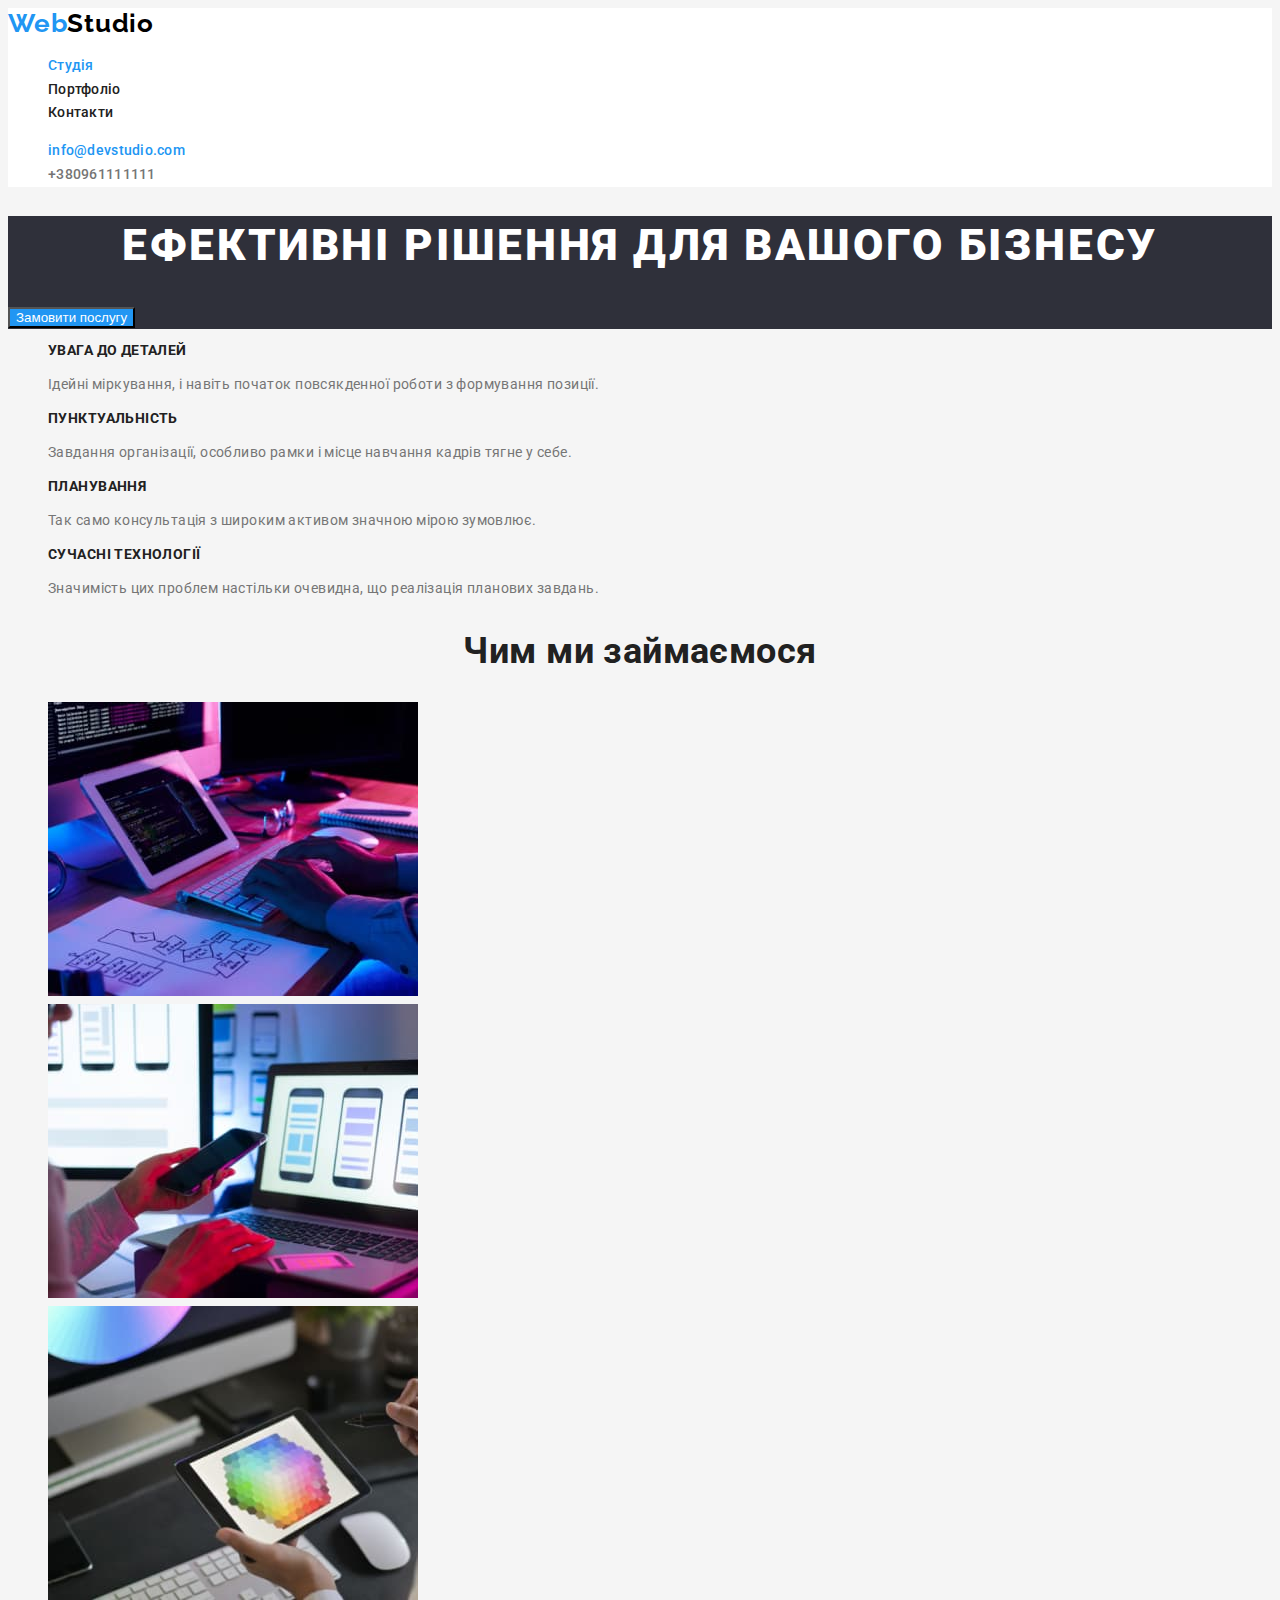
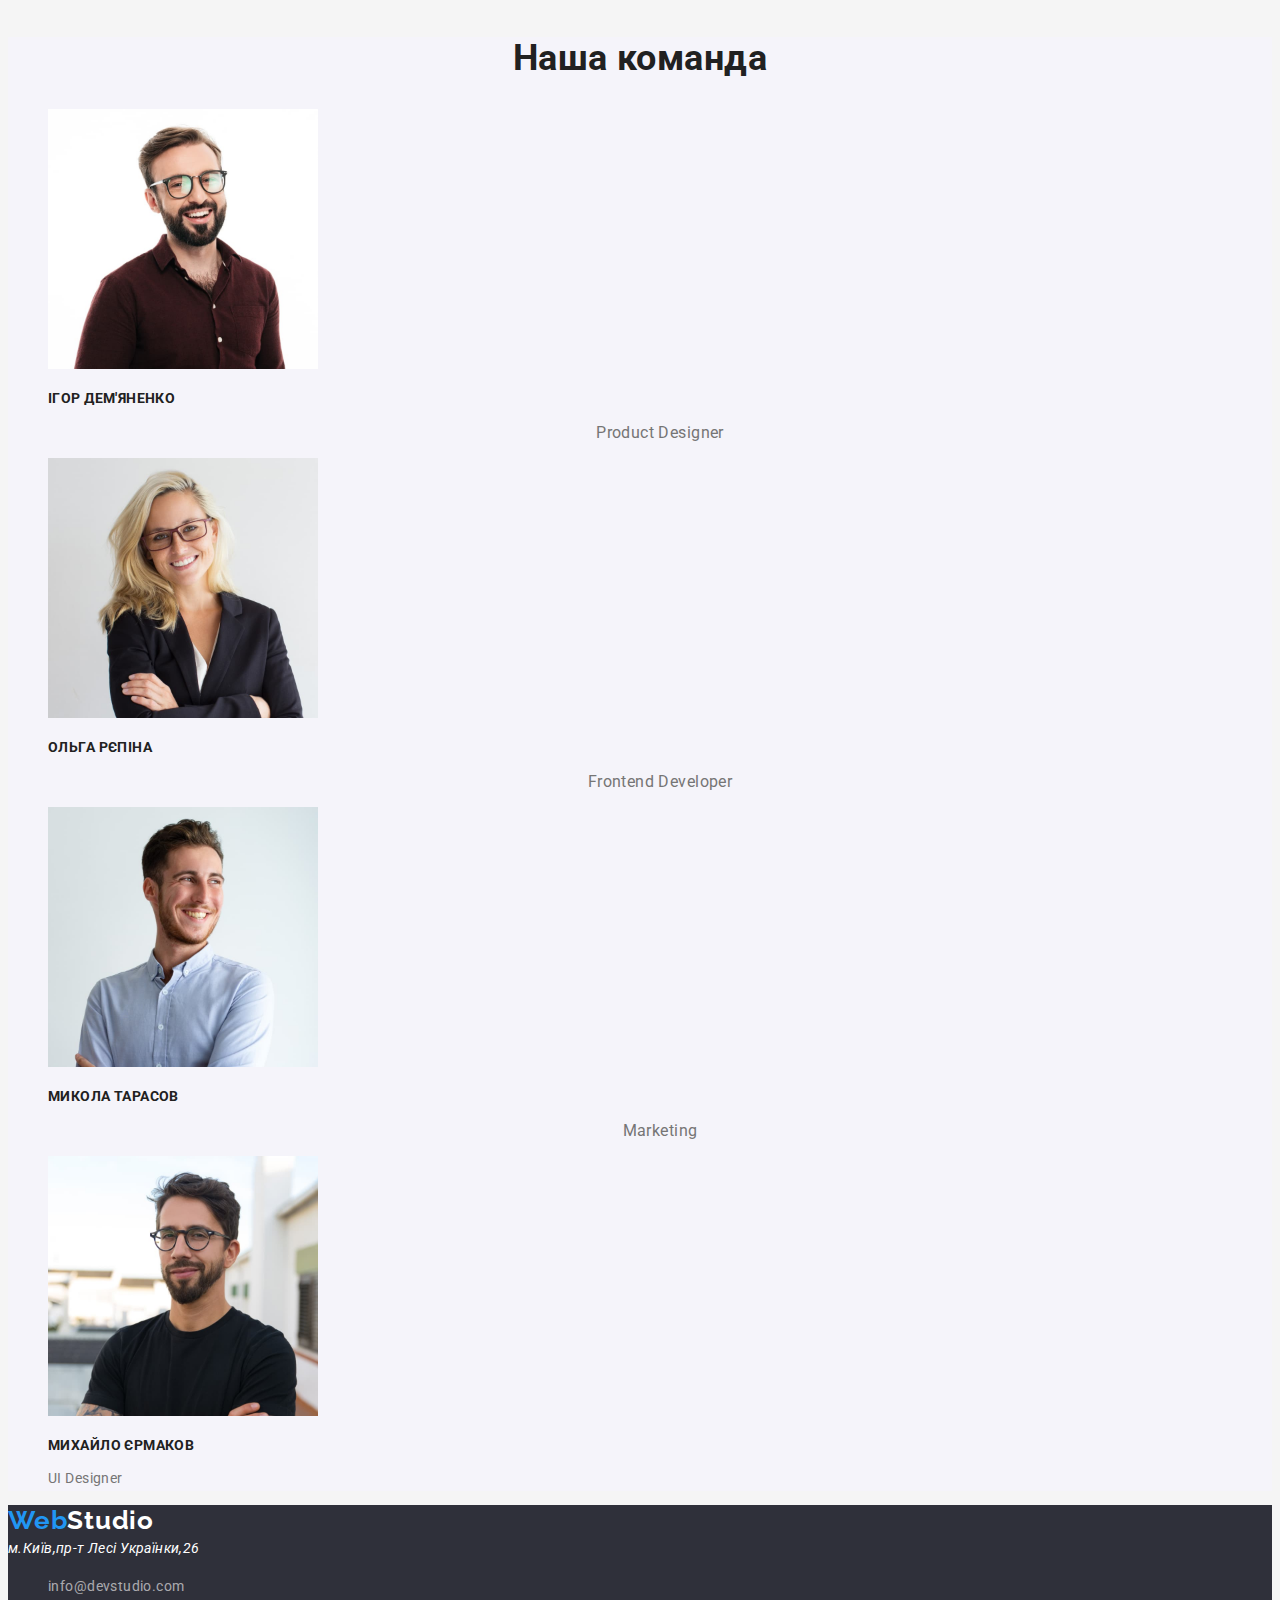
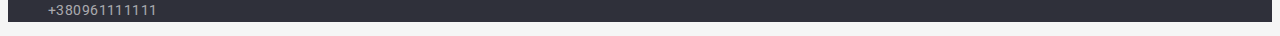
==== index.html @ 0781d9a3 "scc, portfolio.html  Fonts, color" ====
<!DOCTYPE html>
<html lang="uk">
  <head>
    <meta charset="UTF-8" />
    <meta http-equiv="X-UA-Compatible" content="IE=edge" />
    <meta name="viewport" content="width=device-width, initial-scale=1.0" />
    <title>Document</title>
    <link rel="preconnect" href="https://fonts.googleapis.com">
<link rel="preconnect" href="https://fonts.gstatic.com" crossorigin>
<link href="https://fonts.googleapis.com/css2?family=Raleway:wght@700&family=Roboto:wght@400;500;700;900&display=swap" rel="stylesheet">
    <link rel="stylesheet" href="./css/styles.css"/>
  </head>
  <body class="page">
    <header class="page-header">
      <nav>
        <a href="/" class="logo-link link"><span class="logo">Web</span>Studio</a>

        <ul class="site-nav list">
          <li><a href="/" class="site-nav link current">Студія</a></li>
          <li><a href="./portfolio.html" class="site-nav link">Портфоліо</a></li>
          <li><a href="#" class="site-nav link">Контакти</a></li>
        </ul>
      </nav>
      <ul class="contacts list">
        <li><a href="mailto:info@devstudio.com" class="contacts-mail link">info@devstudio.com</a></li>
        <li><a href="tel:+380961111111" class="contacts-tel link">+380961111111</a></li>
      </ul>
    </header>
    <main>
      <section class="hero section">
        <h1 class="hero-title">Ефективні рішення для вашого бізнесу</h1>
        <button type="button" class="button">Замовити послугу</button>
      </section>
      <section class="feature-section ">
      <h2 hidden class="feature-title">Опис якостей студії</h2>
      <ul class="feature list">
        <li>
          <h3 class="title">УВАГА ДО ДЕТАЛЕЙ</h3>
          <p>
            Ідейні міркування, і навіть початок повсякденної роботи з формування
            позиції.
          </p>
        </li>
        <li>
          <h3 class="title">ПУНКТУАЛЬНІСТЬ</h3>
          <p>
            Завдання організації, особливо рамки і місце навчання кадрів тягне у
            себе.
          </p>
        </li>
        <li>
          <h3 class="title">ПЛАНУВАННЯ</h3>
          <p>Так само консультація з широким активом значною мірою зумовлює.</p>
        </li>
        <li>
          <h3 class="title">СУЧАСНІ ТЕХНОЛОГІЇ</h3>
          <p>
            Значимість цих проблем настільки очевидна, що реалізація планових
            завдань.
          </p>
        </li>
      </ul>
    </section>
      <section class="work">
        <h2 class="work-title">Чим ми займаємося</h2>
        <ul class="list">
          <li><img src="./img/computer.jpg" alt="комп'ютер" width="370" /></li>
          <li><img src="./img/mobile.jpg" alt="мобільний" width="370" /></li>
          <li><img src="./img/tablet.jpg" alt="планшет" width="370" /></li>
        </ul>
      </section>
      <section class="team">
        <h2 class="team-title">Наша команда</h2>
        <ul class="list">
          <li>
            <a href="#"
              ><img src="./img/productdesigner.jpg" alt="дизайнер" width="270"
            /></a>
            <h3 class="title">Ігор Дем'яненко</h3>
            <p class="team-text">Product Designer</p>
          </li>
          <li>
            <a href="#"
              ><img
                src="./img/frontenddeveloper.jpg"
                alt="фронтендрозробник"
                width="270"
            /></a>
            <h3 class="title">Ольга Рєпіна</h3>
            <p class="team-text">Frontend Developer</p>
          </li>
          <li>
            <a href="#"
              ><img
                src="./img/marketing.jpg"
                alt="менеджер з маркетингу"
                width="270"
            /></a>
            <h3 class="title">Микола Тарасов</h3>
            <p class="team-text">Marketing</p>
          </li>
          <li>
            <a href="#"
              ><img src="./img/uidesigner.jpg" alt="дизайнер" width="270"
            /></a>
            <h3 class="title">Михайло Єрмаков</h3>
            <p>UI Designer</p>
          </li>
        </ul>
      </section>
    </main>
    <footer class="footer">
      <a href="/" class="logo-link link"><span class="logo">Web</span>Studio</a>
      <address>
        <a
          href="https://goo.gl/maps/CPtM"
          target="_blank"
          rel="noopener noreferre nofollow"
          class="link-footer link"
          >м.Київ,пр-т Лесі Українки,26</a
        >
      </address>
      <ul class="footer-contacts list">
        <li><a href="mailto:info@devstudio.com" class="footer-mail link">info@devstudio.com</a></li>
        <li><a href="tel:+380961111111" class="footer-tel link">+380961111111</a></li>
      </ul>
    </footer>
  </body>
</html>
---- css/styles.css ----
/* вторичный цвет #212121 */
/* цвет основного текста #757575 */
/* белый #FFFFFF */
/* акцент #2196F3 */
/* вторичный цвет фона #2F303A */
/* bcg team #F5F4FA */
/* main bcg #F5F5F5 */
:root{
    --primary-text-color: #757575;
    --title-text-color:  #212121;
    --acent-color: #2196F3;
    --primary-white-color: #FFFFFF;
}
.page {
    background-color: #F5F5F5;
    color: var(--primary-text-color);
    font-family: Roboto, sans-serif;
    font-style: normal;
    font-size: 14px;
    line-height: 1.7;
    letter-spacing: 0.03em;
}
.list{
    list-style: none;
}
.link{
    text-decoration: none;
}
.title{
    color: var(--title-text-color);
    font-weight: 700;
    font-size: 14px;
    line-height: 1.14;
    letter-spacing: 0.03em;
    text-transform: uppercase;
}
/* header */

.logo {
    color: var(--acent-color);
}
.logo-link{
    color: #000000;
    font-family: Raleway, sans-serif;
    font-weight: 700;
    font-size: 26px;
    line-height: 1.19;
    letter-spacing: 0.03em;
}
.page-header {
    background-color: var(--primary-white-color);
}
.site-nav.link.current{
    color: var(--acent-color);
}
.site-nav.link{
    color: #212121;
    font-family: Roboto, sans-serif;
    font-style: normal;
    font-weight: 500;
    font-size: 14px;
    line-height: 1.14;
    letter-spacing: 0.02em;
}
.site-nav.link:hover, .site-nav.link:focus{
    color: var(--acent-color);
}
.contacts-mail{
    color: var(--acent-color);
    font-weight: 500;
    font-size: 14px;
    line-height: 1.14;
    letter-spacing: 0.02em;
}
.contacts-mail:hover, .contacts-mail:focus{
    color: var(--primary-text-color);
}
.contacts-tel{
    color: var(--primary-text-color);
    font-weight: 500;
    font-size: 14px;
    line-height: 1.14;
    letter-spacing: 0.02em;
}
.contacts-tel:hover, .contacts-tel:focus{
    color: var(--acent-color);
}

/* Hero */
.hero{
    background-color: #2F303A;
}
.hero-title{
    color: var(--primary-white-color);
    font-weight: 900;
    font-size: 44px;
    line-height: 1.36;
    text-align: center;
    letter-spacing: 0.06em;
    text-transform: uppercase;
}
.button{
    color: var(--primary-white-color);
    background-color: var(--acent-color);
}
.button:hover, .button:focus{
    color: var(--acent-color);
    background-color: var(--primary-white-color);
}
/* Feature */
/* Work */
.work-title{
    color: var(--title-text-color);
    font-weight: 700;
    font-size: 36px;
    line-height: 1.17;
    text-align: center;
}
/* team */
.team{
    background-color: #F5F4FA;
}
.team-title{
    color: var(--title-text-color);
    font-weight: 700;
    font-size: 36px;
    line-height: 1.17;
    text-align: center;
}
.team-text{
    font-size: 16px;
    line-height: 1.1875;
    text-align: center;
}
/* footer */
.footer{
    background-color: #2F303A;
}
.link-footer{
    color: var(--primary-white-color);
}
.link-footer:hover, .link-footer:focus{
    color: var(--acent-color);
}
.footer-mail,.footer-tel{
    color: rgba(255, 255, 255, 0.6);
    ;
}
.footer-mail:focus, .footer-mail:hover,
.footer-tel:hover, .footer-tel:focus{
    color: var(--acent-color)
}
.footer > .logo-link{
color: var(--primary-white-color);
}
/* Portfolio */
.button-example:hover, .button-example:focus{
    color: var(--primary-white-color);
    background-color: var(--acent-color);}
.title-examples
{
    font-weight: 700;
    font-size: 18px;
    line-height: 2;
    letter-spacing: 0.06em;
    color: #212121;
}
.text{
    font-size: 16px;
    line-height: 1.875;
}
.hero-menu{
    background-color: #fff;
}
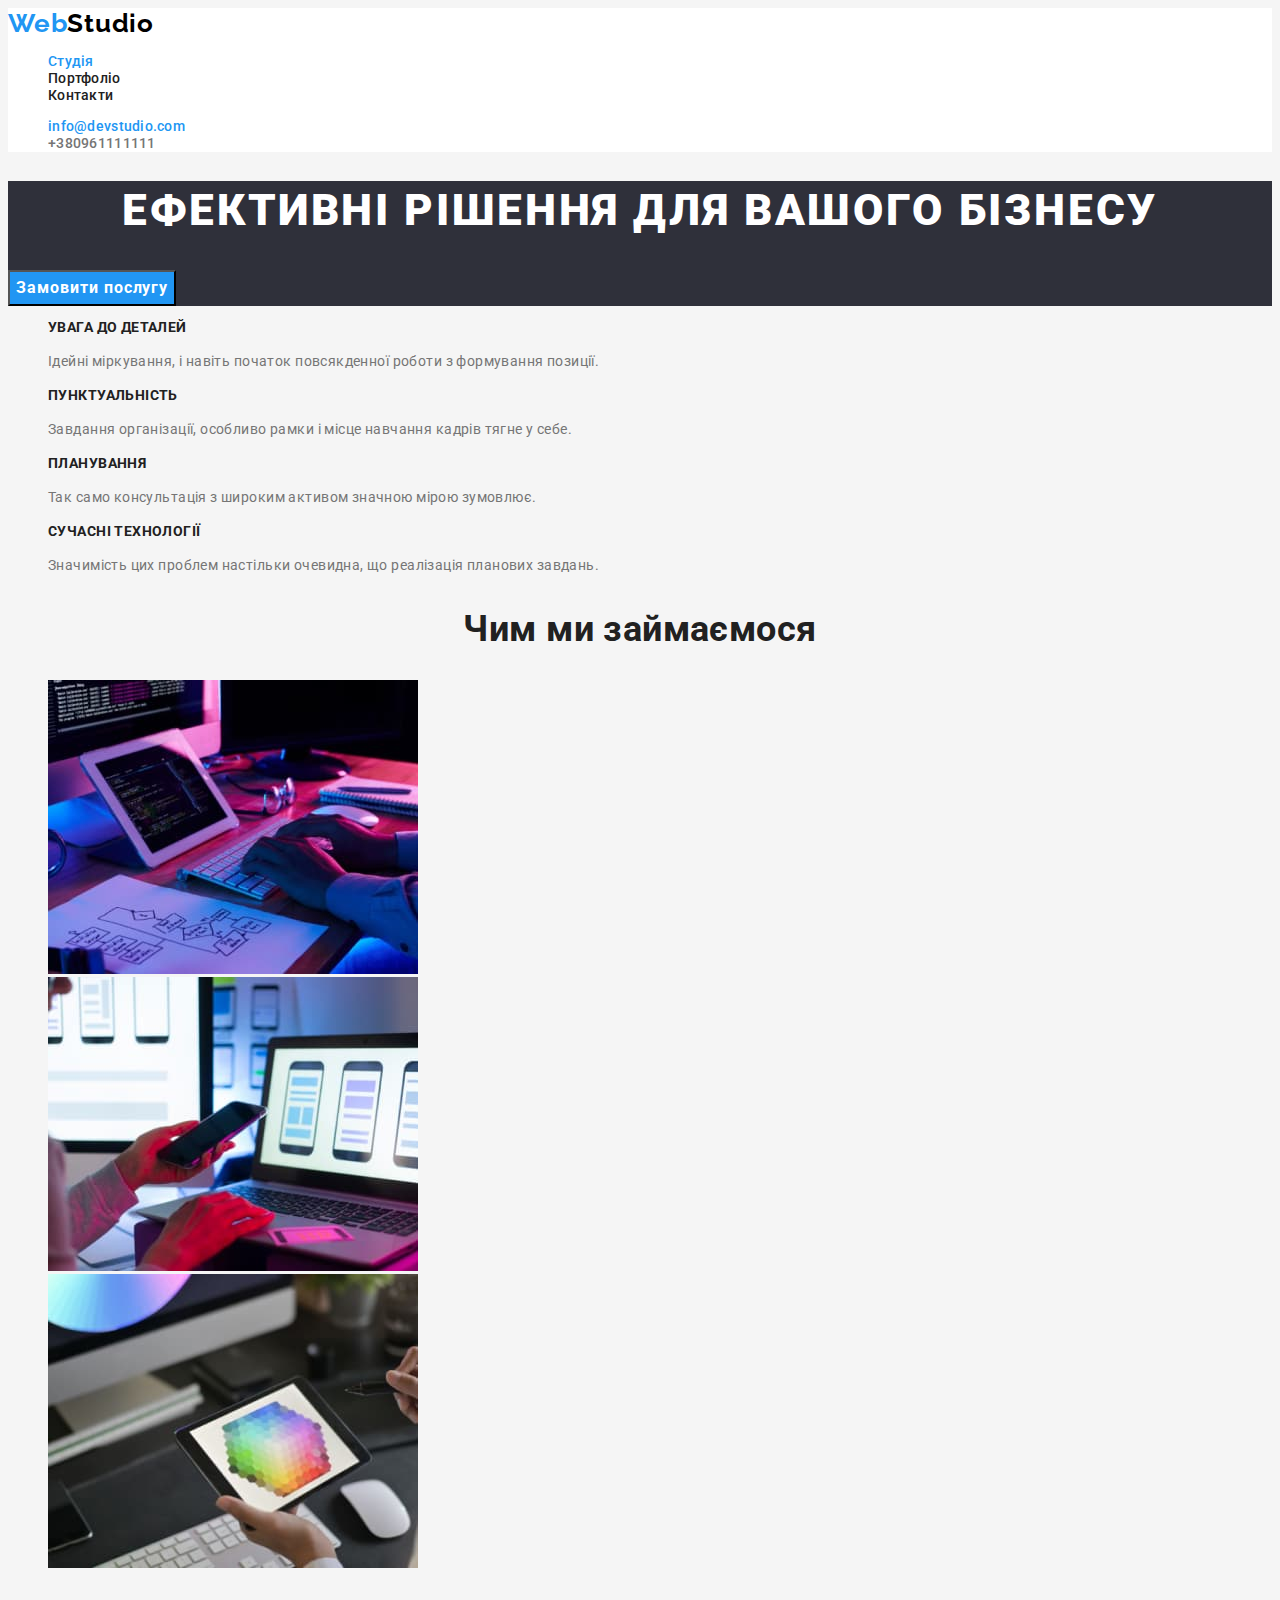
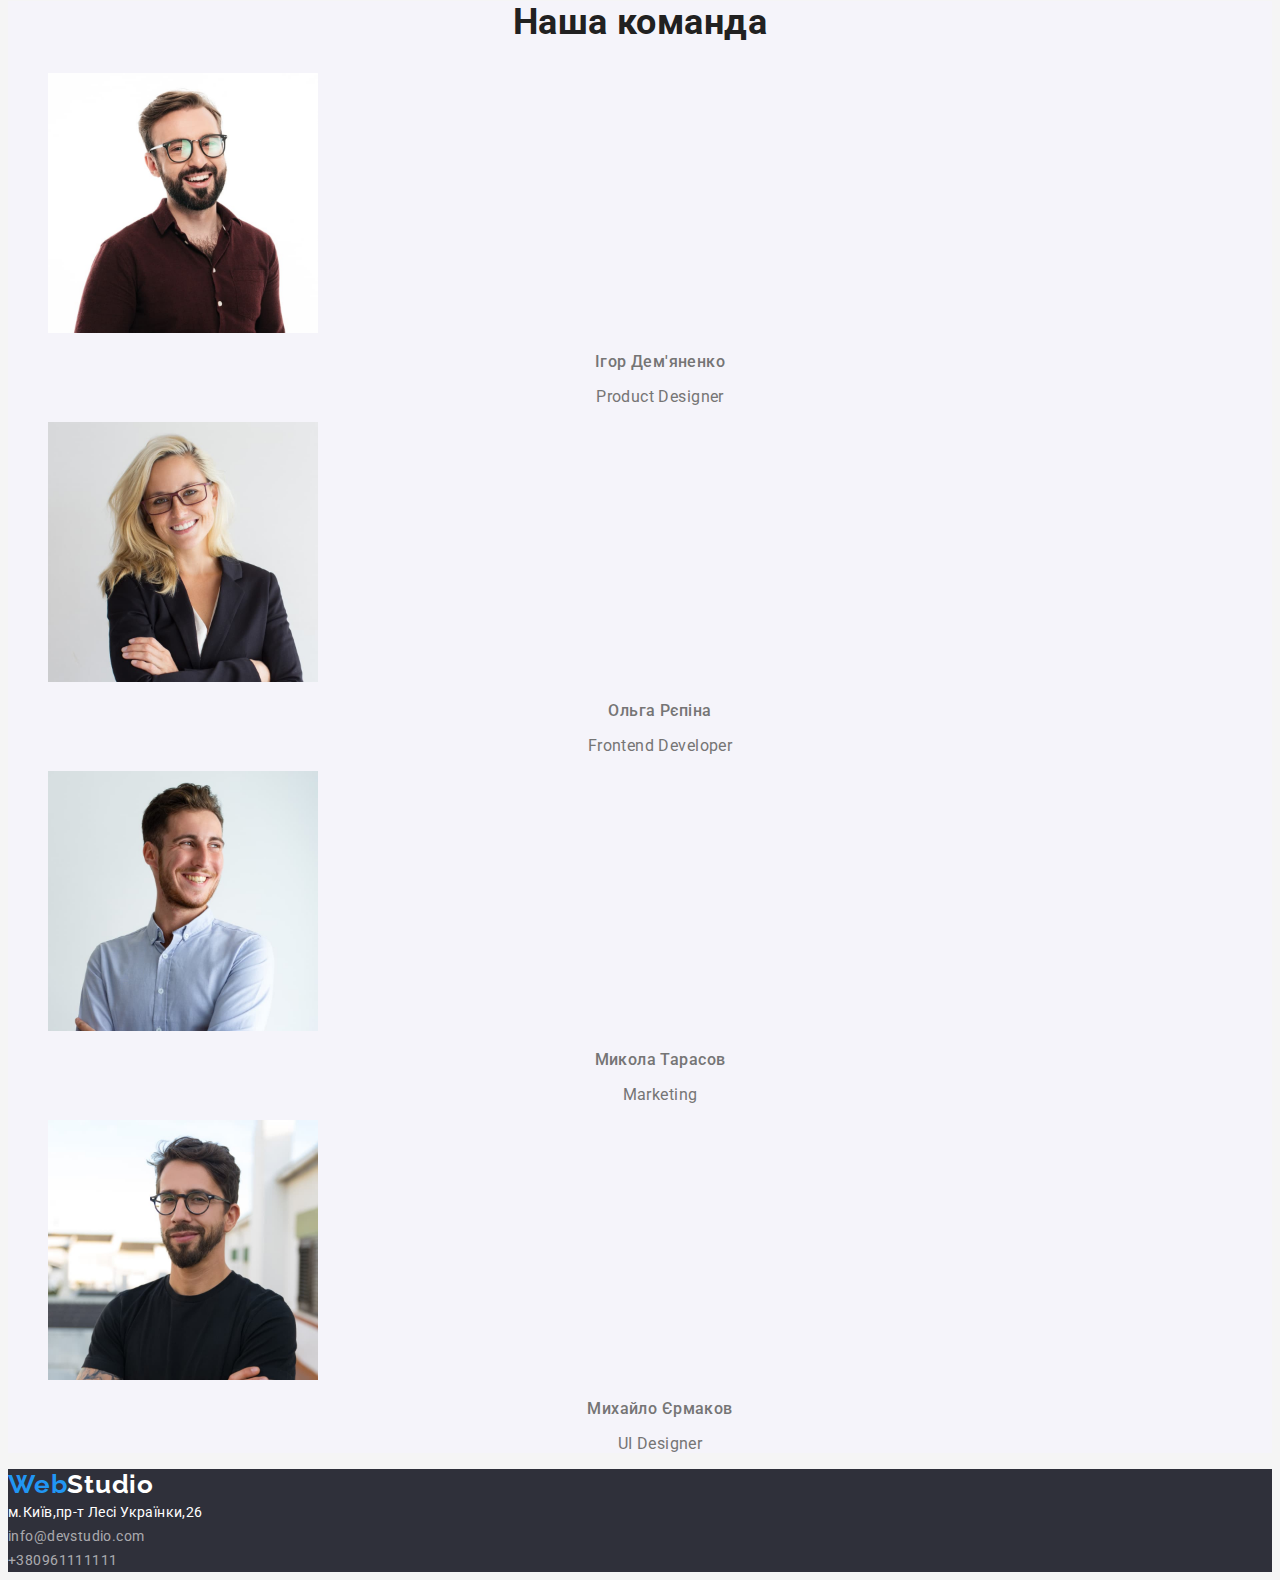
==== commit 7569eab6: "title correction" ====
--- a/index.html
+++ b/index.html
@@ -5,25 +5,40 @@
     <meta http-equiv="X-UA-Compatible" content="IE=edge" />
     <meta name="viewport" content="width=device-width, initial-scale=1.0" />
     <title>Document</title>
-    <link rel="preconnect" href="https://fonts.googleapis.com">
-<link rel="preconnect" href="https://fonts.gstatic.com" crossorigin>
-<link href="https://fonts.googleapis.com/css2?family=Raleway:wght@700&family=Roboto:wght@400;500;700;900&display=swap" rel="stylesheet">
-    <link rel="stylesheet" href="./css/styles.css"/>
+    <link rel="preconnect" href="https://fonts.googleapis.com" />
+    <link rel="preconnect" href="https://fonts.gstatic.com" crossorigin />
+    <link
+      href="https://fonts.googleapis.com/css2?family=Raleway:wght@700&family=Roboto:wght@400;500;700;900&display=swap"
+      rel="stylesheet"
+    />
+    <link rel="stylesheet" href="./css/styles.css" />
   </head>
   <body class="page">
     <header class="page-header">
       <nav>
-        <a href="/" class="logo-link link"><span class="logo">Web</span>Studio</a>
+        <a href="./index.html" class="logo-link link"
+          ><span class="logo">Web</span>Studio</a
+        >
 
         <ul class="site-nav list">
-          <li><a href="/" class="site-nav link current">Студія</a></li>
-          <li><a href="./portfolio.html" class="site-nav link">Портфоліо</a></li>
+          <li><a href="./index.html class="text"" class="site-nav link current">Студія</a></li>
+          <li>
+            <a href="./portfolio.html" class="site-nav link">Портфоліо</a>
+          </li>
           <li><a href="#" class="site-nav link">Контакти</a></li>
         </ul>
       </nav>
       <ul class="contacts list">
-        <li><a href="mailto:info@devstudio.com" class="contacts-mail link">info@devstudio.com</a></li>
-        <li><a href="tel:+380961111111" class="contacts-tel link">+380961111111</a></li>
+        <li>
+          <a href="mailto:info@devstudio.com" class="contacts-mail link"
+            >info@devstudio.com</a
+          >
+        </li>
+        <li>
+          <a href="tel:+380961111111" class="contacts-tel link"
+            >+380961111111</a
+          >
+        </li>
       </ul>
     </header>
     <main>
@@ -31,36 +46,38 @@
         <h1 class="hero-title">Ефективні рішення для вашого бізнесу</h1>
         <button type="button" class="button">Замовити послугу</button>
       </section>
-      <section class="feature-section ">
-      <h2 hidden class="feature-title">Опис якостей студії</h2>
-      <ul class="feature list">
-        <li>
-          <h3 class="title">УВАГА ДО ДЕТАЛЕЙ</h3>
-          <p>
-            Ідейні міркування, і навіть початок повсякденної роботи з формування
-            позиції.
-          </p>
-        </li>
-        <li>
-          <h3 class="title">ПУНКТУАЛЬНІСТЬ</h3>
-          <p>
-            Завдання організації, особливо рамки і місце навчання кадрів тягне у
-            себе.
-          </p>
-        </li>
-        <li>
-          <h3 class="title">ПЛАНУВАННЯ</h3>
-          <p>Так само консультація з широким активом значною мірою зумовлює.</p>
-        </li>
-        <li>
-          <h3 class="title">СУЧАСНІ ТЕХНОЛОГІЇ</h3>
-          <p>
-            Значимість цих проблем настільки очевидна, що реалізація планових
-            завдань.
-          </p>
-        </li>
-      </ul>
-    </section>
+      <section class="feature-section">
+        <h2 hidden class="feature-title">Опис якостей студії</h2>
+        <ul class="feature list">
+          <li>
+            <h3 class="title">УВАГА ДО ДЕТАЛЕЙ</h3>
+            <p class="text-title">
+              Ідейні міркування, і навіть початок повсякденної роботи з
+              формування позиції.
+            </p>
+          </li>
+          <li>
+            <h3 class="title">ПУНКТУАЛЬНІСТЬ</h3>
+            <p class="text-title">
+              Завдання організації, особливо рамки і місце навчання кадрів тягне
+              у себе.
+            </p>
+          </li>
+          <li>
+            <h3 class="title">ПЛАНУВАННЯ</h3>
+            <p class="text-title">
+              Так само консультація з широким активом значною мірою зумовлює.
+            </p>
+          </li>
+          <li>
+            <h3 class="title">СУЧАСНІ ТЕХНОЛОГІЇ</h3>
+            <p class="text-title">
+              Значимість цих проблем настільки очевидна, що реалізація планових
+              завдань.
+            </p>
+          </li>
+        </ul>
+      </section>
       <section class="work">
         <h2 class="work-title">Чим ми займаємося</h2>
         <ul class="list">
@@ -76,7 +93,7 @@
             <a href="#"
               ><img src="./img/productdesigner.jpg" alt="дизайнер" width="270"
             /></a>
-            <h3 class="title">Ігор Дем'яненко</h3>
+            <h3 class="title-people">Ігор Дем'яненко</h3>
             <p class="team-text">Product Designer</p>
           </li>
           <li>
@@ -86,7 +103,7 @@
                 alt="фронтендрозробник"
                 width="270"
             /></a>
-            <h3 class="title">Ольга Рєпіна</h3>
+            <h3 class="title-people">Ольга Рєпіна</h3>
             <p class="team-text">Frontend Developer</p>
           </li>
           <li>
@@ -96,33 +113,38 @@
                 alt="менеджер з маркетингу"
                 width="270"
             /></a>
-            <h3 class="title">Микола Тарасов</h3>
+            <h3 class="title-people">Микола Тарасов</h3>
             <p class="team-text">Marketing</p>
           </li>
           <li>
             <a href="#"
               ><img src="./img/uidesigner.jpg" alt="дизайнер" width="270"
             /></a>
-            <h3 class="title">Михайло Єрмаков</h3>
-            <p>UI Designer</p>
+            <h3 class="title-people">Михайло Єрмаков</h3>
+            <p class="team-text">UI Designer</p>
           </li>
         </ul>
       </section>
     </main>
     <footer class="footer">
-      <a href="/" class="logo-link link"><span class="logo">Web</span>Studio</a>
+      <a href="./index.html" class="logo-link link"><span class="logo">Web</span>Studio</a>
       <address>
-        <a
-          href="https://goo.gl/maps/CPtM"
+        
+         <a href="https://goo.gl/maps/CPtM"
           target="_blank"
           rel="noopener noreferre nofollow"
           class="link-footer link"
-          >м.Київ,пр-т Лесі Українки,26</a
-        >
-      </address>
+          >м.Київ,пр-т Лесі Українки,26 </a>
+      </address
       <ul class="footer-contacts list">
-        <li><a href="mailto:info@devstudio.com" class="footer-mail link">info@devstudio.com</a></li>
-        <li><a href="tel:+380961111111" class="footer-tel link">+380961111111</a></li>
+        <li>
+          <a href="mailto:info@devstudio.com" class="footer-mail link"
+            >info@devstudio.com</a
+          >
+        </li>
+        <li>
+          <a href="tel:+380961111111" class="footer-tel link">+380961111111</a>
+        </li>
       </ul>
     </footer>
   </body>
--- a/css/styles.css
+++ b/css/styles.css
@@ -17,7 +17,6 @@
     font-family: Roboto, sans-serif;
     font-style: normal;
     font-size: 14px;
-    line-height: 1.7;
     letter-spacing: 0.03em;
 }
 .list{
@@ -28,12 +27,10 @@
 }
 .title{
     color: var(--title-text-color);
-    font-weight: 700;
-    font-size: 14px;
-    line-height: 1.14;
-    letter-spacing: 0.03em;
-    text-transform: uppercase;
-}
+    font-size: 14px;
+    line-height: 1.14;
+    letter-spacing: 0.03em;
+    }
 /* header */
 
 .logo {
@@ -55,7 +52,6 @@
 }
 .site-nav.link{
     color: #212121;
-    font-family: Roboto, sans-serif;
     font-style: normal;
     font-weight: 500;
     font-size: 14px;
@@ -98,20 +94,34 @@
     text-align: center;
     letter-spacing: 0.06em;
     text-transform: uppercase;
-}
+   }
 .button{
+    font-family: Roboto, sans-serif;
     color: var(--primary-white-color);
     background-color: var(--acent-color);
+    font-weight: 700;
+    font-size: 16px;
+    line-height: 1.875;
+    display: flex;
+    align-items: center;
+    text-align: center;
+    letter-spacing: 0.06em;
 }
 .button:hover, .button:focus{
     color: var(--acent-color);
     background-color: var(--primary-white-color);
 }
 /* Feature */
+.feature.list > .title{
+    text-transform: uppercase;
+}
+.text-title{
+    font-size: 14px;
+line-height: 1.7142;
+}
 /* Work */
 .work-title{
     color: var(--title-text-color);
-    font-weight: 700;
     font-size: 36px;
     line-height: 1.17;
     text-align: center;
@@ -122,12 +132,17 @@
 }
 .team-title{
     color: var(--title-text-color);
-    font-weight: 700;
     font-size: 36px;
     line-height: 1.17;
     text-align: center;
 }
 .team-text{
+    font-size: 16px;
+    line-height: 1.1875;
+    text-align: center;
+}
+.title-people{
+    font-weight: 500;
     font-size: 16px;
     line-height: 1.1875;
     text-align: center;
@@ -138,6 +153,9 @@
 }
 .link-footer{
     color: var(--primary-white-color);
+    font-style: normal;
+    font-size: 14px;
+    line-height: 1.7143;
 }
 .link-footer:hover, .link-footer:focus{
     color: var(--acent-color);
@@ -145,6 +163,12 @@
 .footer-mail,.footer-tel{
     color: rgba(255, 255, 255, 0.6);
     ;
+    font-family: 'Roboto';
+    font-style: normal;
+    font-weight: 400;
+    font-size: 14px;
+    line-height: 1.71434;
+    letter-spacing: 0.03em;
 }
 .footer-mail:focus, .footer-mail:hover,
 .footer-tel:hover, .footer-tel:focus{
@@ -157,9 +181,17 @@
 .button-example:hover, .button-example:focus{
     color: var(--primary-white-color);
     background-color: var(--acent-color);}
+.button-example{
+    font-family: Roboto, sans-serif;
+    font-weight: 500;
+    font-size: 16px;
+    line-height: 1.625;
+    text-align: center;
+    letter-spacing: 0.03em;
+
+}
 .title-examples
 {
-    font-weight: 700;
     font-size: 18px;
     line-height: 2;
     letter-spacing: 0.06em;
